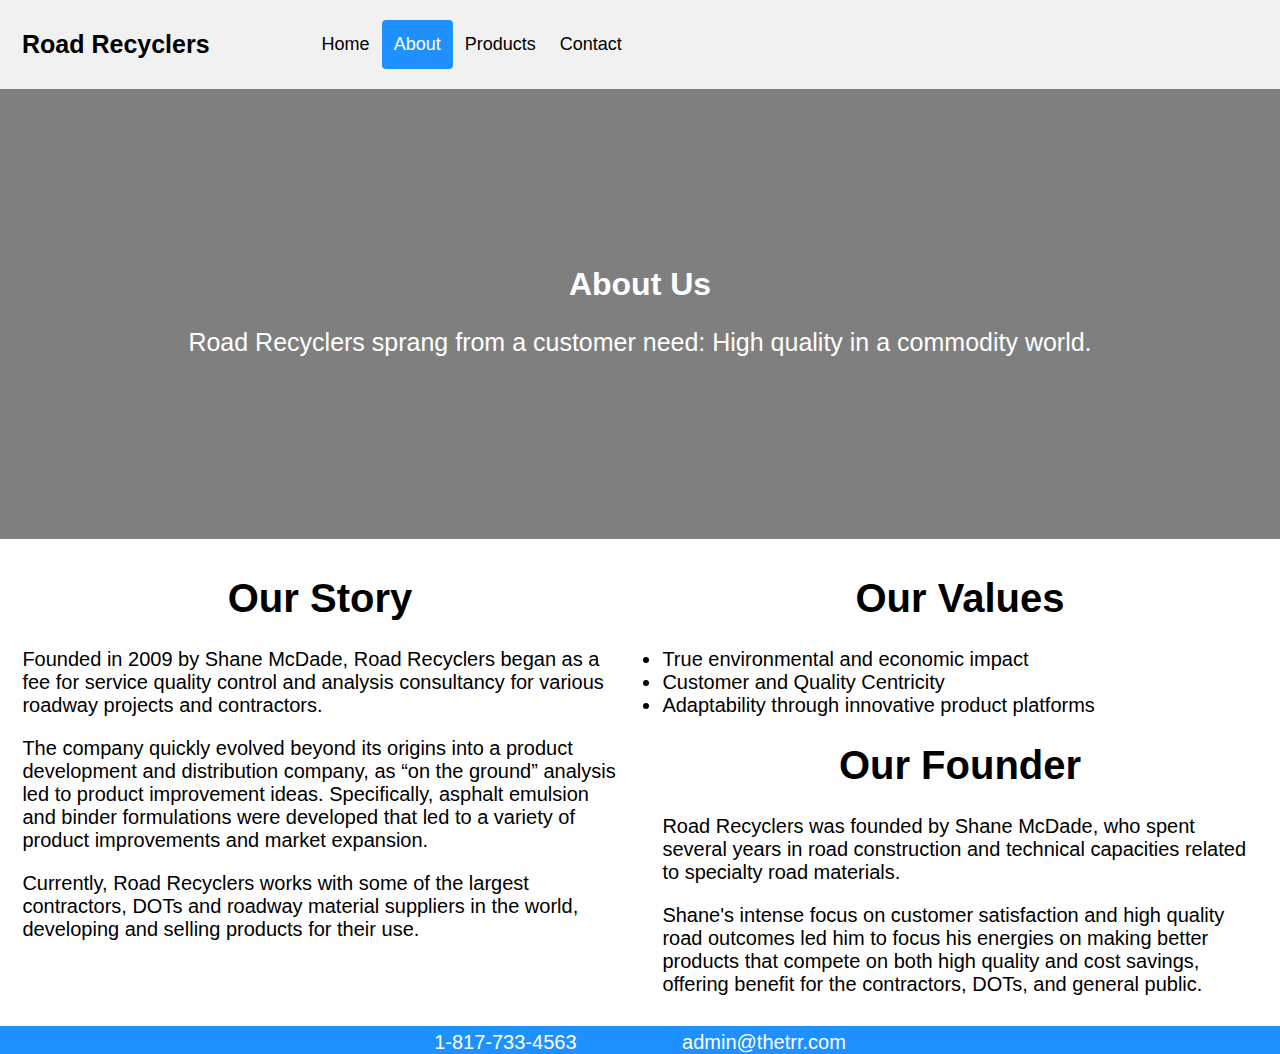
==== about.html @ a37971be "Add files via upload" ====
<!DOCTYPE html>
<html>
<head>
<meta name="viewport" content="width=device-width, initial-scale=1">
<title>Road Recyclers - About</title>
<style>
body, html {
  height: 100%;
  margin: 0;
  font-family: Arial, Helvetica, sans-serif;
}

* {box-sizing: border-box;}

.hero-image {
  background-image: linear-gradient(rgba(0, 0, 0, 0.5), rgba(0, 0, 0, 0.5)), url("/Users/colinmiller/Desktop/Recyclers/truck.webp");
  height: 50%;
  padding-right: 5%;
  background-position: center;
  background-repeat: no-repeat;
  background-size: cover;
  position: relative;
}

.hero-text {
  text-align: center;
  position: absolute;
  top: 50%;
  left: 50%;
  transform: translate(-50%, -50%);
  color: white;
  width: 100vw;
  padding-left: 10px;
  padding-right: 10px;
}

.header {
  overflow: hidden;
  background-color: #f1f1f1;
  padding: 20px 10px;
  position: -webkit-sticky; /* Safari */
  position: sticky;
  top: 0;
  z-index: 10;
}

.header a {
  float: left;
  color: black;
  text-align: center;
  padding: 12px;
  text-decoration: none;
  font-size: 18px;
  line-height: 25px;
  border-radius: 4px;
}

.header a.logo {
  font-size: 25px;
  font-weight: bold;
  padding-right: 100px;
}

.header a:hover {
  background-color: #ddd;
  color: black;
}

.header a.active {
  background-color: dodgerblue;
  color: white;
}

.h1 a {
  white-space: nowrap;
  font-size:50px;
}

.footer {
  left: 0;
  bottom: 0;
  padding-top: 5px;
  width: 100%;
  background-color: #1e90ff;
  color: white;
  text-align: center;
  font-size:20px;
}

@media screen and (max-width: 650px) {
  .header a {
    float: none;
    display: block;
    text-align: left;
  }

  .header {
    position: static;
  }
}

.column {
  float: left;
  width: 50%;
  padding: 10px;
  /*height: 500px; /* Should be removed. Only for demonstration */
  height: auto;
  overflow: scroll;
}

/* Clear floats after the columns */
.row:after {
  content: "";
  display: table;
  clear: both;
}

/* Responsive layout - makes the three columns stack on top of each other instead of next to each other */
@media screen and (max-width: 650px) {
  .column {
    width: 100%;
    height: auto;
  }
}
</style>
</head>
<body>

<div class="header">
  <a href="/Users/colinmiller/Desktop/Recyclers/index.html" class="logo">Road Recyclers</a>
  <div class="header-right">
    <a href="/Users/colinmiller/Desktop/Recyclers/index.html">Home</a>
    <a class="active" href="/Users/colinmiller/Desktop/Recyclers/about.html">About</a>
    <a href="/Users/colinmiller/Desktop/Recyclers/products.html">Products</a>
    <a href="/Users/colinmiller/Desktop/Recyclers/contact.html">Contact</a>
  </div>
</div>

<div class="hero-image">
  <div class="hero-text">
    <h1 class="a">About Us</h1>
    <p style="font-size:25px; word-wrap: break-word;">Road Recyclers sprang from a customer need: High quality in a commodity world.</p>
  </div>
</div>

<div class="row">
  <div class="column" style="background-color:/*#bbb*/; font-size:125%;">
    <h1 style="text-align: center;">Our Story</h1>
    <div style="padding-left:2%; padding-right:2%;">
      <p>Founded in 2009 by Shane McDade, Road Recyclers began as a fee for service quality control and analysis consultancy for various roadway projects and contractors.</p>
      <p>The company quickly evolved beyond its origins into a product development and distribution company, as “on the ground” analysis led to product improvement ideas.
      Specifically, asphalt emulsion and binder formulations were developed that led to a variety of product improvements and market expansion.</p>
      <p>Currently, Road Recyclers works with some of the largest contractors, DOTs and roadway material suppliers in the world, developing and selling products for their use.</p>
    </div>
  </div>
  <div class="column" style="background-color:/*#aaa*/; font-size:125%;">
    <h1 style="text-align: center;">Our Values</h1>
    <div style="padding-left:2%; padding-right:2%;">
      <li>True environmental and economic impact</li>
      <li>Customer and Quality Centricity</li>
      <li>Adaptability through innovative product platforms</li>
    </div>

    <h1 style="text-align: center;">Our Founder</h1>
    <div style="padding-left:2%; padding-right:2%;">
      <p>Road Recyclers was founded by Shane McDade, who spent several years in road construction and technical capacities related to specialty road materials.</p>
      <p>Shane's intense focus on customer satisfaction and high quality road outcomes led him to focus his energies on making better products that compete on both high quality and cost savings, offering benefit for the contractors, DOTs, and general public.</p>
    </div>
  </div>
</div>

<div class="footer">
  <p style="display:inline; padding-right:100px">1-817-733-4563</p>
  <a style="color:white; text-decoration:none; display:inline;" href="mailto:admin@thetrr.com" data-type="mail">admin@thetrr.com</a>
</div>

</body>
</html>
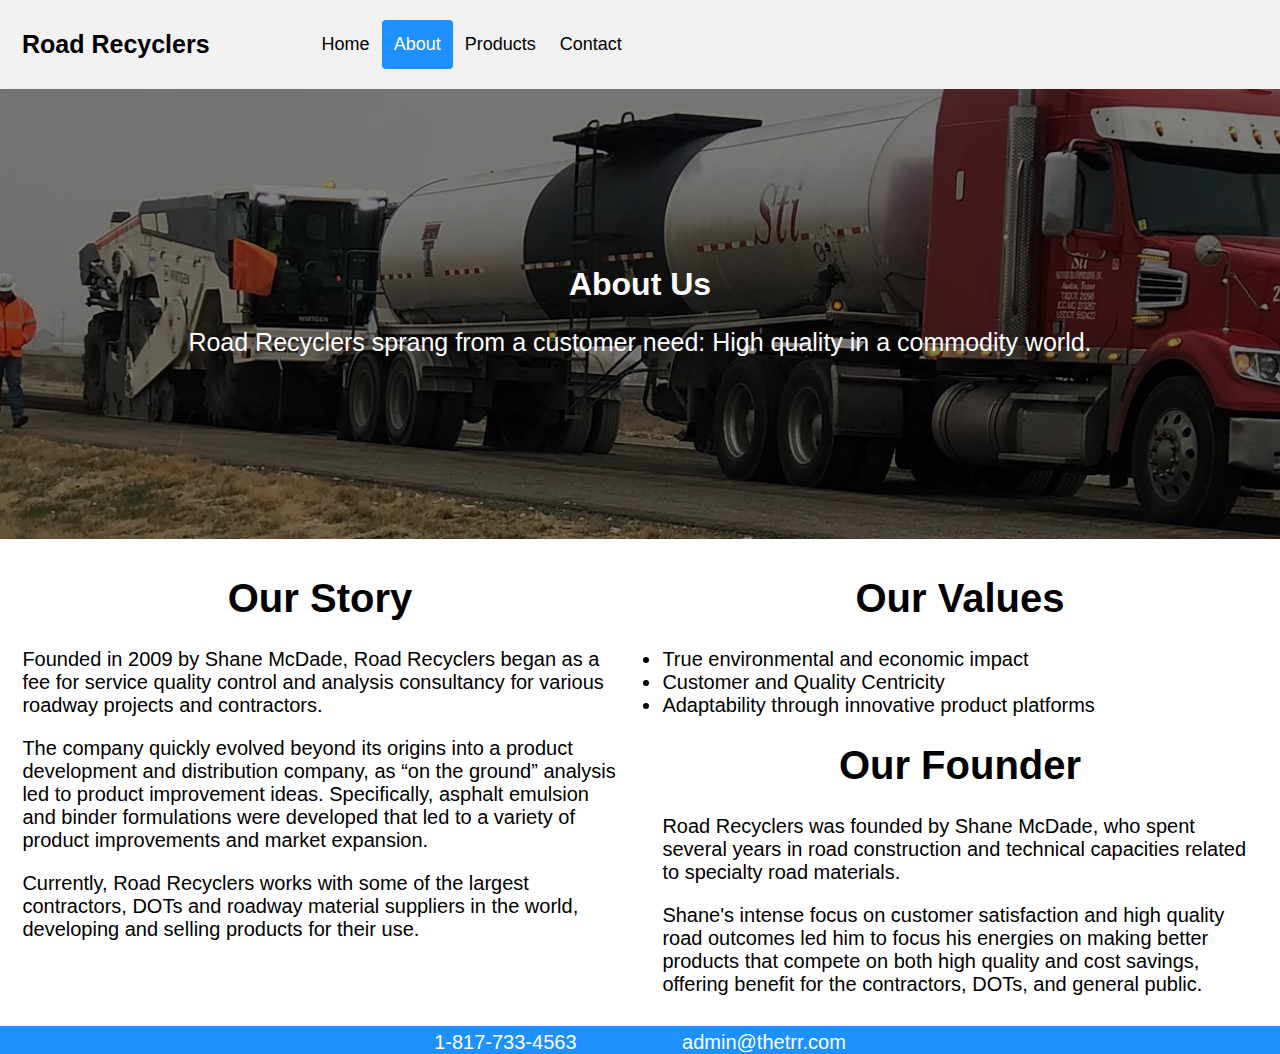
==== commit 83ef53ca: "Update about.html" ====
--- a/about.html
+++ b/about.html
@@ -13,7 +13,7 @@
 * {box-sizing: border-box;}
 
 .hero-image {
-  background-image: linear-gradient(rgba(0, 0, 0, 0.5), rgba(0, 0, 0, 0.5)), url("/Users/colinmiller/Desktop/Recyclers/truck.webp");
+  background-image: linear-gradient(rgba(0, 0, 0, 0.5), rgba(0, 0, 0, 0.5)), url("/truck.webp");
   height: 50%;
   padding-right: 5%;
   background-position: center;
@@ -127,12 +127,12 @@
 <body>
 
 <div class="header">
-  <a href="/Users/colinmiller/Desktop/Recyclers/index.html" class="logo">Road Recyclers</a>
+  <a href="/index.html" class="logo">Road Recyclers</a>
   <div class="header-right">
-    <a href="/Users/colinmiller/Desktop/Recyclers/index.html">Home</a>
-    <a class="active" href="/Users/colinmiller/Desktop/Recyclers/about.html">About</a>
-    <a href="/Users/colinmiller/Desktop/Recyclers/products.html">Products</a>
-    <a href="/Users/colinmiller/Desktop/Recyclers/contact.html">Contact</a>
+    <a href="/index.html">Home</a>
+    <a class="active" href="/about.html">About</a>
+    <a href="/products.html">Products</a>
+    <a href="/contact.html">Contact</a>
   </div>
 </div>
 
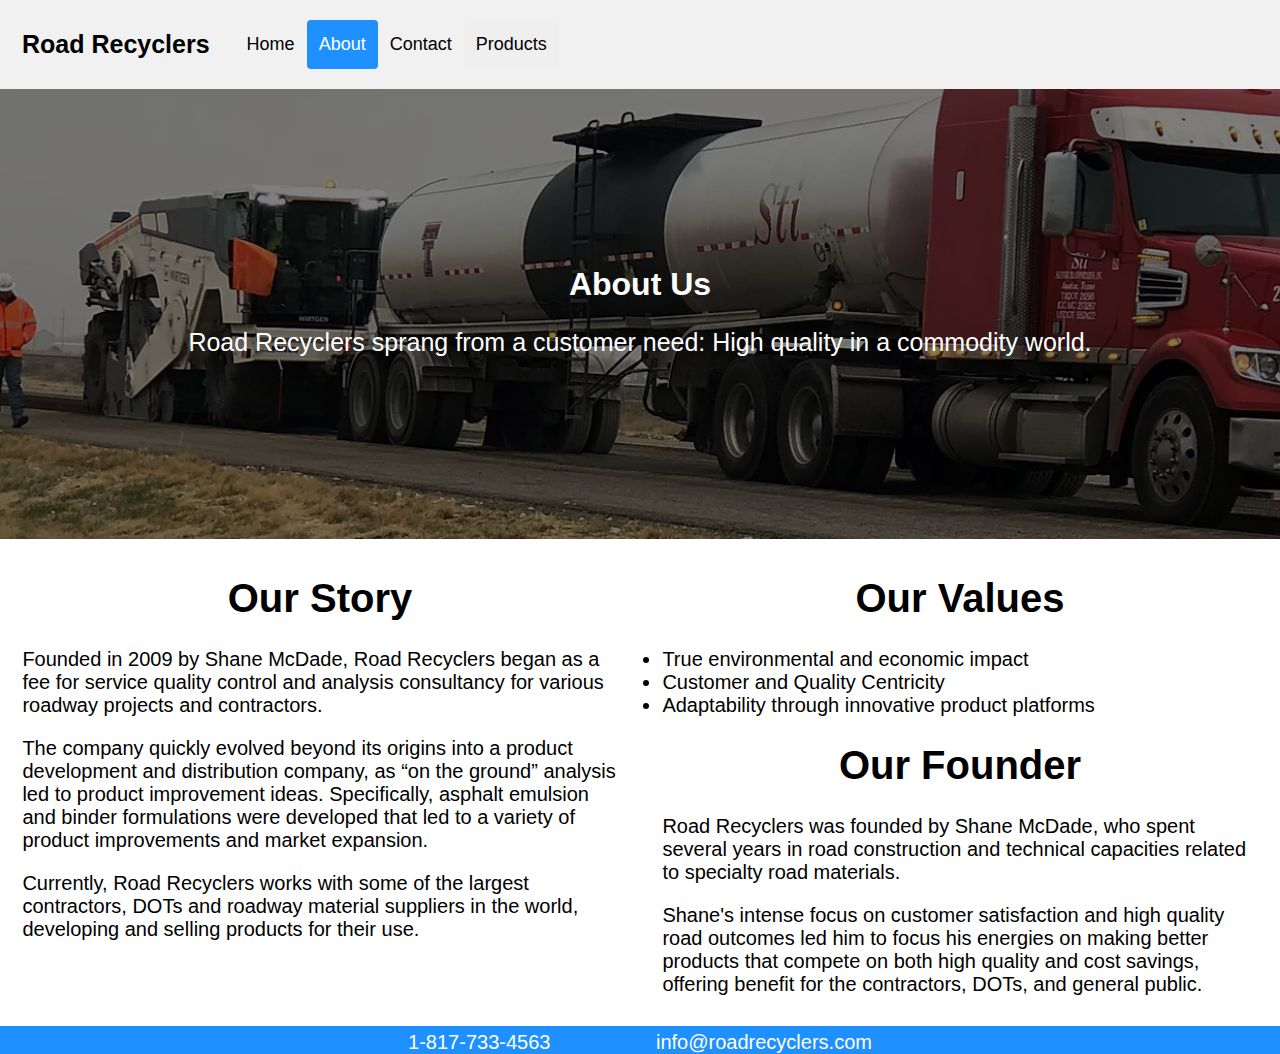
==== commit 7f7c294c: "Update about.html" ====
--- a/about.html
+++ b/about.html
@@ -3,15 +3,9 @@
 <head>
 <meta name="viewport" content="width=device-width, initial-scale=1">
 <title>Road Recyclers - About</title>
+<link rel="stylesheet" type="text/css" href="homestyle.css">
+<link rel="shortcut icon" href="/favicon.png"/>
 <style>
-body, html {
-  height: 100%;
-  margin: 0;
-  font-family: Arial, Helvetica, sans-serif;
-}
-
-* {box-sizing: border-box;}
-
 .hero-image {
   background-image: linear-gradient(rgba(0, 0, 0, 0.5), rgba(0, 0, 0, 0.5)), url("/truck.webp");
   height: 50%;
@@ -32,43 +26,6 @@
   width: 100vw;
   padding-left: 10px;
   padding-right: 10px;
-}
-
-.header {
-  overflow: hidden;
-  background-color: #f1f1f1;
-  padding: 20px 10px;
-  position: -webkit-sticky; /* Safari */
-  position: sticky;
-  top: 0;
-  z-index: 10;
-}
-
-.header a {
-  float: left;
-  color: black;
-  text-align: center;
-  padding: 12px;
-  text-decoration: none;
-  font-size: 18px;
-  line-height: 25px;
-  border-radius: 4px;
-}
-
-.header a.logo {
-  font-size: 25px;
-  font-weight: bold;
-  padding-right: 100px;
-}
-
-.header a:hover {
-  background-color: #ddd;
-  color: black;
-}
-
-.header a.active {
-  background-color: dodgerblue;
-  color: white;
 }
 
 .h1 a {
@@ -131,8 +88,19 @@
   <div class="header-right">
     <a href="/index.html">Home</a>
     <a class="active" href="/about.html">About</a>
-    <a href="/products.html">Products</a>
     <a href="/contact.html">Contact</a>
+    <div class="dropdown">
+      <button onclick="window.location.href='/products.html';" class="dropbtn">Products</button>
+      <div class="dropdown-content">
+        <a href="/products.html">ProRAP for Stockpiling</a>
+        <br>
+        <a href="/products.html#2">ProRAP for Cold In Place Recycling</a>
+        <br>
+        <a href="#">ProFlex for Full Depth Reclamation</a>
+        <br>
+        <a href="#">ProFLEX for Pug Milled Base</a>
+      </div>
+    </div>
   </div>
 </div>
 
@@ -171,7 +139,7 @@
 
 <div class="footer">
   <p style="display:inline; padding-right:100px">1-817-733-4563</p>
-  <a style="color:white; text-decoration:none; display:inline;" href="mailto:admin@thetrr.com" data-type="mail">admin@thetrr.com</a>
+  <a style="color:white; text-decoration:none; display:inline;" href="mailto:info@roadrecyclers.com" data-type="mail">info@roadrecyclers.com</a>
 </div>
 
 </body>
--- a/homestyle.css
+++ b/homestyle.css
@@ -0,0 +1,141 @@
+body, html {
+  height: 100%;
+  margin: 0;
+  font-family: Arial, Helvetica, sans-serif;
+}
+
+* {box-sizing: border-box;}
+
+.header {
+  overflow: visible;
+  background-color: #f1f1f1;
+  padding: 20px 10px;
+  position: -webkit-sticky; /* Safari */
+  position: sticky;
+  top: 0;
+  z-index: 10;
+}
+
+.header a {
+  float: left;
+  color: black;
+  text-align: center;
+  padding: 12px;
+  text-decoration: none;
+  font-size: 18px;
+  line-height: 25px;
+  border-radius: 4px;
+}
+
+.header a.logo {
+  font-size: 25px;
+  font-weight: bold;
+  padding-right: 25px;
+}
+
+.header a:hover {
+  background-color: #ddd;
+  color: black;
+}
+
+.header a.active {
+  background-color: dodgerblue;
+  color: white;
+}
+
+.h1 a {
+  white-space: nowrap;
+  font-size:50px;
+}
+
+.footer {
+  left: 0;
+  bottom: 0;
+  padding-top: 10px;
+  /*footer was originally 5 px but made it larger to fit page*/
+  width: 100%;
+  background-color: #1e90ff;
+  color: white;
+  text-align: center;
+  font-size:20px;
+}
+
+@media screen and (max-width: 650px) {
+  .header a {
+    float: none;
+    display: block;
+    text-align: left;
+  }
+  .header {
+    position: static;
+    overflow: visible;
+  }
+  p.table3 {
+    font-size: 100%;
+  }
+}
+
+* {
+  box-sizing: border-box;
+}
+/* Responsive layout - makes the three columns stack on top of each other instead of next to each other */
+@media screen and (max-width: 650px) {
+  .column1 {
+    width: 100%;
+  }
+  .column2 {
+    width: 100%;
+  }
+  .column3 {
+    width: 100%;
+  }
+}
+
+.dropbtn {
+  color: black;
+  text-align: center;
+  padding: 12px;
+  text-decoration: none;
+  font-size: 18px;
+  line-height: 25px;
+  border-radius: 4px;
+  border: none;
+}
+
+.dropdown {
+  position: relative;
+  display: inline-block;
+}
+
+.dropdown-content {
+  display: none;
+  position: absolute;
+  background-color: #f1f1f1;
+  width: max-content;
+  box-shadow: 0px 8px 16px 0px rgba(0,0,0,0.2);
+  z-index: 100;
+}
+
+.dropdown-content a {
+  color: black;
+  padding: 12px 16px;
+  text-decoration: none;
+  display: block;
+}
+
+.dropdown-content a:hover {
+  background-color: #fff;
+  color: black;
+}
+
+@media screen and (min-width: 650px) {
+  .dropdown:hover .dropdown-content {
+    display: block;
+    color: black;
+  }
+}
+
+.dropdown:hover .dropbtn {
+  background-color: #ddd;
+  color: black;
+}
